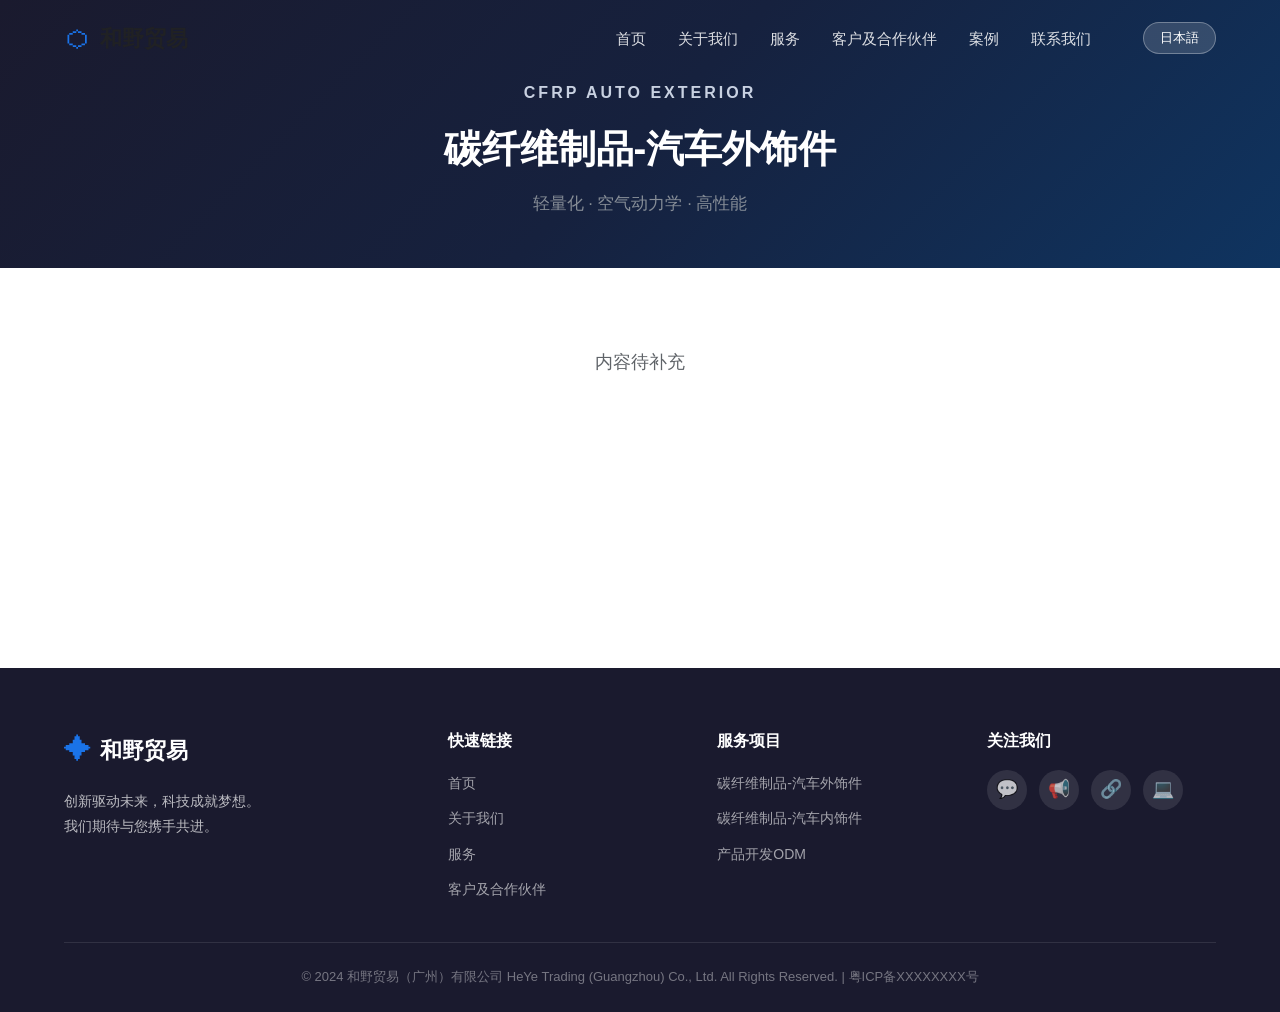
==== cfrp-auto-exterior.html @ 0e4d3dc2 "初始化HYT网站" ====
<!DOCTYPE html>
<html lang="zh-CN">
<head>
    <meta charset="UTF-8">
    <meta name="viewport" content="width=device-width, initial-scale=1.0">
    <title data-i18n="site.title">和野贸易（广州）有限公司 - 基于复合材料的产品轻量化方案提供商</title>
    <link rel="stylesheet" href="css/style.css">
    <link rel="icon" href="favicon.ico" type="image/x-icon">
</head>
<body>
    <!-- 导航栏 -->
    <header class="header" id="header">
        <div class="container">
            <a href="index.html" class="logo">
                <span class="logo-icon">⬡</span>
                <span class="logo-text">和野贸易</span>
            </a>
            <nav class="nav">
                <ul class="nav-list">
                    <li><a href="index.html" class="nav-link" data-i18n="nav.home">首页</a></li>
                    <li><a href="index.html#about" class="nav-link" data-i18n="nav.about">关于我们</a></li>
                    <li><a href="index.html#services" class="nav-link active" data-i18n="nav.services">服务</a></li>
                    <li><a href="index.html#team" class="nav-link" data-i18n="nav.team">客户及合作伙伴</a></li>
                    <li><a href="index.html#cases" class="nav-link" data-i18n="nav.cases">案例</a></li>
                    <li><a href="index.html#contact" class="nav-link" data-i18n="nav.contact">联系我们</a></li>
                </ul>
                <div class="menu-toggle" id="menuToggle">
                    <span></span><span></span><span></span>
                </div>
            </nav>
        </div>
    </header>

    <!-- 页面标题 -->
    <section class="page-hero" style="background: linear-gradient(135deg, #1a1a2e 0%, #16213e 50%, #0f3460 100%); padding: 80px 0 50px; text-align: center; color: #fff;">
        <div class="container">
            <p class="section-tag" style="color: var(--primary-light);">CFRP AUTO EXTERIOR</p>
            <h1 style="font-size: 2.4rem; font-weight: 700;" data-i18n="exterior.title">碳纤维制品-汽车外饰件</h1>
            <p style="font-size: 1.05rem; color: #9aa0a6; margin-top: 12px;" data-i18n="exterior.subtitle">轻量化 · 空气动力学 · 高性能</p>
        </div>
    </section>

    <!-- 内容区域（空白占位） -->
    <section class="section" style="padding: 80px 0; min-height: 400px;">
        <div class="container" style="text-align: center;">
            <p style="color: var(--text-secondary); font-size: 1.1rem;" data-i18n="exterior.placeholder">内容待补充</p>
        </div>
    </section>

    <!-- 页脚 -->
    <footer class="footer">
        <div class="container">
            <div class="footer-grid">
                <div class="footer-brand">
                    <a href="index.html" class="logo">
                        <span class="logo-icon">✦</span>
                        <span class="logo-text">和野贸易</span>
                    </a>
                    <p data-i18n="footer.brand">创新驱动未来，科技成就梦想。<br>我们期待与您携手共进。</p>
                </div>
                <div class="footer-links">
                    <h4 data-i18n="footer.quick">快速链接</h4>
                    <ul>
                        <li><a href="index.html" data-i18n="nav.home">首页</a></li>
                        <li><a href="index.html#about" data-i18n="nav.about">关于我们</a></li>
                        <li><a href="index.html#services" data-i18n="nav.services">服务</a></li>
                        <li><a href="index.html#team" data-i18n="nav.team">客户及合作伙伴</a></li>
                    </ul>
                </div>
                <div class="footer-links">
                    <h4 data-i18n="footer.service">服务项目</h4>
                    <ul>
                        <li><a href="cfrp-products.html" data-i18n="services.card1.title">碳纤维制品-汽车外饰件</a></li>
                        <li><a href="cfrp-auto-interior.html" data-i18n="services.card2.title">碳纤维制品-汽车内饰件</a></li>
                        <li><a href="cfrp-odm.html" data-i18n="services.card3.title">产品开发ODM</a></li>
                    </ul>
                </div>
                <div class="footer-social">
                    <h4 data-i18n="footer.follow">关注我们</h4>
                    <div class="social-icons">
                        <a href="#" class="social-icon" title="微信">💬</a>
                        <a href="#" class="social-icon" title="微博">📢</a>
                        <a href="#" class="social-icon" title="LinkedIn">🔗</a>
                        <a href="#" class="social-icon" title="GitHub">💻</a>
                    </div>
                </div>
            </div>
            <div class="footer-bottom">
                <p data-i18n="footer.copy">&copy; 2024 和野贸易（广州）有限公司 HeYe Trading (Guangzhou) Co., Ltd. All Rights Reserved. | 粤ICP备XXXXXXXX号</p>
            </div>
        </div>
    </footer>

    <script src="js/script.js"></script>
    <script src="js/lang.js"></script>
</body>
</html>
---- css/style.css ----
/* ==================== 基础样式 ==================== */
*,
*::before,
*::after {
    margin: 0;
    padding: 0;
    box-sizing: border-box;
}

:root {
    --primary: #1a73e8;
    --primary-dark: #1557b0;
    --primary-light: #e8f0fe;
    --secondary: #34a853;
    --accent: #fbbc04;
    --danger: #ea4335;
    --text: #202124;
    --text-secondary: #5f6368;
    --text-light: #9aa0a6;
    --bg: #ffffff;
    --bg-alt: #f8f9fa;
    --bg-dark: #1a1a2e;
    --border: #e0e0e0;
    --shadow: 0 2px 12px rgba(0, 0, 0, 0.08);
    --shadow-lg: 0 8px 30px rgba(0, 0, 0, 0.12);
    --radius: 12px;
    --radius-sm: 8px;
    --transition: 0.3s cubic-bezier(0.4, 0, 0.2, 1);
    --max-width: 1200px;
}

html {
    scroll-behavior: smooth;
    font-size: 16px;
}

body {
    font-family: -apple-system, BlinkMacSystemFont, 'Segoe UI', 'PingFang SC', 'Hiragino Sans GB',
        'Microsoft YaHei', 'Helvetica Neue', Helvetica, Arial, sans-serif;
    color: var(--text);
    background: var(--bg);
    line-height: 1.6;
    overflow-x: hidden;
}

.container {
    max-width: var(--max-width);
    margin: 0 auto;
    padding: 0 24px;
}

a {
    text-decoration: none;
    color: inherit;
}

ul {
    list-style: none;
}

img {
    max-width: 100%;
    height: auto;
}

/* ==================== 导航栏 ==================== */
.header {
    position: fixed;
    top: 0;
    left: 0;
    right: 0;
    z-index: 1000;
    padding: 16px 0;
    transition: var(--transition);
    background: transparent;
}

.header.scrolled {
    background: rgba(255, 255, 255, 0.95);
    backdrop-filter: blur(10px);
    box-shadow: var(--shadow);
    padding: 10px 0;
}

.header .container {
    display: flex;
    justify-content: space-between;
    align-items: center;
}

.logo {
    display: flex;
    align-items: center;
    gap: 8px;
    cursor: pointer;
}

.logo-icon {
    font-size: 28px;
    color: var(--primary);
    animation: pulse 2s ease-in-out infinite;
}

@keyframes pulse {
    0%, 100% { transform: scale(1); }
    50% { transform: scale(1.1); }
}

.logo-text {
    font-size: 22px;
    font-weight: 700;
    color: var(--text);
}

.header.scrolled .logo-text {
    color: var(--text);
}

.nav-list {
    display: flex;
    gap: 32px;
    align-items: center;
}

.nav-link {
    font-size: 15px;
    font-weight: 500;
    color: rgba(255, 255, 255, 0.85);
    transition: var(--transition);
    position: relative;
}

.header.scrolled .nav-link {
    color: var(--text-secondary);
}

.nav-link::after {
    content: '';
    position: absolute;
    bottom: -4px;
    left: 0;
    width: 0;
    height: 2px;
    background: var(--primary);
    transition: var(--transition);
    border-radius: 2px;
}

.nav-link:hover,
.nav-link.active {
    color: var(--primary);
}

.header.scrolled .nav-link:hover,
.header.scrolled .nav-link.active {
    color: var(--primary);
}

.nav-link:hover::after,
.nav-link.active::after {
    width: 100%;
}

.menu-toggle {
    display: none;
    flex-direction: column;
    gap: 5px;
    cursor: pointer;
    padding: 5px;
}

.menu-toggle span {
    width: 24px;
    height: 2px;
    background: var(--text);
    transition: var(--transition);
    border-radius: 2px;
}

.menu-toggle.active span:nth-child(1) {
    transform: rotate(45deg) translate(5px, 5px);
}

.menu-toggle.active span:nth-child(2) {
    opacity: 0;
}

.menu-toggle.active span:nth-child(3) {
    transform: rotate(-45deg) translate(5px, -5px);
}

/* ==================== 首页横幅 ==================== */
.hero {
    position: relative;
    min-height: 100vh;
    display: flex;
    align-items: center;
    justify-content: center;
    text-align: center;
    overflow: hidden;
    background: linear-gradient(135deg, #1a1a2e 0%, #16213e 40%, #0f3460 100%);
}

.hero-bg {
    position: absolute;
    inset: 0;
    overflow: hidden;
}

.particles {
    position: absolute;
    inset: 0;
}

.particle {
    position: absolute;
    background: rgba(255, 255, 255, 0.08);
    border-radius: 50%;
    animation: floatUp linear infinite;
}

@keyframes floatUp {
    0% {
        transform: translateY(100vh) scale(0);
        opacity: 0;
    }
    10% {
        opacity: 1;
    }
    90% {
        opacity: 1;
    }
    100% {
        transform: translateY(-10vh) scale(1);
        opacity: 0;
    }
}

.hero-content {
    position: relative;
    z-index: 2;
    max-width: 800px;
    padding: 0 24px;
    animation: fadeInUp 1s ease;
}

@keyframes fadeInUp {
    from {
        opacity: 0;
        transform: translateY(30px);
    }
    to {
        opacity: 1;
        transform: translateY(0);
    }
}

.hero-subtitle {
    font-size: 14px;
    letter-spacing: 4px;
    color: rgba(255, 255, 255, 0.6);
    margin-bottom: 16px;
    text-transform: uppercase;
}

.hero-title {
    font-size: clamp(40px, 8vw, 72px);
    font-weight: 800;
    color: #fff;
    line-height: 1.2;
    margin-bottom: 24px;
}

.hero-title .highlight {
    background: linear-gradient(135deg, var(--primary), #64b5f6);
    -webkit-background-clip: text;
    -webkit-text-fill-color: transparent;
    background-clip: text;
}

.hero-desc {
    font-size: 18px;
    color: rgba(255, 255, 255, 0.7);
    margin-bottom: 40px;
    line-height: 1.8;
}

.hero-buttons {
    display: flex;
    gap: 16px;
    justify-content: center;
    flex-wrap: wrap;
}

.btn {
    display: inline-flex;
    align-items: center;
    justify-content: center;
    padding: 14px 32px;
    font-size: 15px;
    font-weight: 600;
    border-radius: 50px;
    transition: var(--transition);
    cursor: pointer;
    border: none;
    white-space: nowrap;
}

.btn-primary {
    background: var(--primary);
    color: #fff;
    box-shadow: 0 4px 15px rgba(26, 115, 232, 0.4);
}

.btn-primary:hover {
    background: var(--primary-dark);
    transform: translateY(-2px);
    box-shadow: 0 6px 20px rgba(26, 115, 232, 0.5);
}

.btn-outline {
    background: transparent;
    color: #fff;
    border: 2px solid rgba(255, 255, 255, 0.3);
}

.btn-outline:hover {
    background: rgba(255, 255, 255, 0.1);
    border-color: #fff;
    transform: translateY(-2px);
}

.btn-full {
    width: 100%;
}

.scroll-indicator {
    position: absolute;
    bottom: 40px;
    left: 50%;
    transform: translateX(-50%);
    z-index: 2;
    animation: bounce 2s ease-in-out infinite;
}

.scroll-indicator span {
    display: block;
    width: 24px;
    height: 24px;
    border-right: 2px solid rgba(255, 255, 255, 0.5);
    border-bottom: 2px solid rgba(255, 255, 255, 0.5);
    transform: rotate(45deg);
}

@keyframes bounce {
    0%, 100% { transform: translateX(-50%) translateY(0); }
    50% { transform: translateX(-50%) translateY(10px); }
}

/* ==================== 通用区块 ==================== */
.section {
    padding: 100px 0;
}

.section-header {
    text-align: center;
    margin-bottom: 64px;
}

.section-tag {
    font-size: 13px;
    font-weight: 600;
    letter-spacing: 3px;
    color: var(--primary);
    margin-bottom: 12px;
    text-transform: uppercase;
}

.section-title {
    font-size: clamp(28px, 4vw, 40px);
    font-weight: 700;
    color: var(--text);
    margin-bottom: 12px;
}

.section-desc {
    font-size: 17px;
    color: var(--text-secondary);
    max-width: 600px;
    margin: 0 auto;
}

/* ==================== 关于我们 ==================== */
.about {
    background: var(--bg);
}

.about-grid {
    display: grid;
    grid-template-columns: 1fr 1fr;
    gap: 64px;
    align-items: center;
}

.about-image .image-wrapper {
    border-radius: var(--radius);
    overflow: hidden;
    box-shadow: var(--shadow-lg);
}

.placeholder-img svg {
    width: 100%;
    height: auto;
    display: block;
}

.about-content h3 {
    font-size: 28px;
    font-weight: 700;
    margin-bottom: 20px;
    color: var(--text);
}

.about-content p {
    font-size: 16px;
    color: var(--text-secondary);
    line-height: 1.8;
    margin-bottom: 32px;
}

.about-grid-single {
    grid-template-columns: 1fr !important;
    max-width: 900px;
    margin: 0 auto;
}

.about-content-full {
    text-align: center;
}

.about-content-full h3 {
    text-align: center;
}

.about-content-full p {
    text-align: left;
}

.about-industries {
    display: grid;
    grid-template-columns: repeat(4, 1fr);
    gap: 20px;
    margin-top: 40px;
}

.industry-item {
    aspect-ratio: 1 / 1;
    border-radius: var(--radius);
    overflow: hidden;
    transition: var(--transition);
    box-shadow: var(--shadow);
    border: 2px solid transparent;
}

.industry-item:hover {
    transform: translateY(-4px);
    box-shadow: var(--shadow-lg);
    border-color: var(--primary);
}

.industry-item img {
    width: 100%;
    height: 100%;
    object-fit: cover;
    display: block;
    transition: var(--transition);
}

.industry-item:hover img {
    transform: scale(1.05);
}

/* ==================== 服务 ==================== */
.services {
    background: var(--bg-alt);
}

.services-grid {
    display: grid;
    grid-template-columns: repeat(3, 1fr);
    gap: 24px;
}

.services-grid-3col {
    grid-template-columns: repeat(3, 1fr);
}

.service-card {
    background: var(--bg);
    border-radius: var(--radius);
    box-shadow: var(--shadow);
    transition: var(--transition);
    border: 1px solid transparent;
    display: flex;
    align-items: stretch;
}

.service-card:hover {
    transform: translateY(-8px);
    box-shadow: var(--shadow-lg);
    border-color: var(--primary-light);
}

.service-card-link {
    display: flex;
    flex-direction: column;
    align-items: center;
    text-align: center;
    padding: 36px 28px;
    text-decoration: none;
    color: inherit;
    width: 100%;
    min-height: 100%;
}

.service-icon {
    font-size: 40px;
    margin-bottom: 20px;
    display: flex;
    align-items: center;
    justify-content: center;
    width: 80px;
    height: 80px;
    background: var(--primary-light);
    border-radius: 50%;
}

.service-card h3 {
    font-size: 20px;
    font-weight: 700;
    margin-bottom: 12px;
    color: var(--text);
}

.service-card p {
    font-size: 15px;
    color: var(--text-secondary);
    line-height: 1.7;
}

/* ==================== 团队 ==================== */
.team {
    background: var(--bg);
}

.partners-grid {
    display: grid;
    grid-template-columns: repeat(3, 1fr);
    gap: 32px 40px;
}

.partner-logo {
    display: flex;
    align-items: center;
    justify-content: center;
    padding: 28px 20px;
    background: var(--bg);
    border-radius: var(--radius);
    box-shadow: var(--shadow);
    transition: var(--transition);
    border: 1px solid transparent;
    min-height: 100px;
}

.partner-logo:hover {
    transform: translateY(-4px) scale(1.03);
    box-shadow: var(--shadow-lg);
    border-color: var(--primary-light);
}

.partner-logo img {
    max-width: 160px;
    max-height: 70px;
    width: auto;
    height: auto;
    object-fit: contain;
    filter: grayscale(0%);
    opacity: 0.85;
    transition: var(--transition);
}

.partner-logo:hover img {
    opacity: 1;
    filter: grayscale(0%);
}

/* ==================== 案例 ==================== */
.cases {
    background: var(--bg-alt);
}

.cases-grid {
    display: grid;
    grid-template-columns: repeat(3, 1fr);
    gap: 24px;
}

.case-card {
    background: var(--bg);
    border-radius: var(--radius);
    overflow: hidden;
    box-shadow: var(--shadow);
    transition: var(--transition);
}

.case-card:hover {
    transform: translateY(-6px);
    box-shadow: var(--shadow-lg);
}

.case-image svg {
    width: 100%;
    height: auto;
    display: block;
}

.case-info {
    padding: 24px;
}

.case-tag {
    display: inline-block;
    padding: 4px 12px;
    background: var(--primary-light);
    color: var(--primary);
    font-size: 12px;
    font-weight: 600;
    border-radius: 20px;
    margin-bottom: 12px;
}

.case-info h3 {
    font-size: 18px;
    font-weight: 700;
    margin-bottom: 8px;
}

.case-info p {
    font-size: 14px;
    color: var(--text-secondary);
    line-height: 1.6;
}

/* ==================== 联系我们 ==================== */
.contact {
    background: var(--bg);
}

.contact-grid {
    display: grid;
    grid-template-columns: 1fr 1.2fr;
    gap: 48px;
    align-items: start;
}

.contact-info {
    display: flex;
    flex-direction: column;
    gap: 24px;
}

.contact-item {
    display: flex;
    gap: 16px;
    align-items: flex-start;
}

.contact-icon {
    font-size: 24px;
    flex-shrink: 0;
    width: 48px;
    height: 48px;
    display: flex;
    align-items: center;
    justify-content: center;
    background: var(--primary-light);
    border-radius: var(--radius-sm);
}

.contact-item h4 {
    font-size: 16px;
    font-weight: 600;
    margin-bottom: 4px;
}

.contact-item p {
    font-size: 14px;
    color: var(--text-secondary);
}

.contact-form {
    background: var(--bg);
    padding: 36px;
    border-radius: var(--radius);
    box-shadow: var(--shadow-lg);
    border: 1px solid var(--border);
}

.form-row {
    display: grid;
    grid-template-columns: 1fr 1fr;
    gap: 16px;
}

.form-group {
    margin-bottom: 20px;
}

.form-group label {
    display: block;
    font-size: 14px;
    font-weight: 600;
    margin-bottom: 8px;
    color: var(--text);
}

.form-group input,
.form-group textarea {
    width: 100%;
    padding: 12px 16px;
    font-size: 15px;
    border: 1px solid var(--border);
    border-radius: var(--radius-sm);
    transition: var(--transition);
    background: var(--bg-alt);
    font-family: inherit;
    outline: none;
}

.form-group input:focus,
.form-group textarea:focus {
    border-color: var(--primary);
    box-shadow: 0 0 0 3px var(--primary-light);
    background: var(--bg);
}

.form-group textarea {
    resize: vertical;
}

/* ==================== 页脚 ==================== */
.footer {
    background: var(--bg-dark);
    color: rgba(255, 255, 255, 0.7);
    padding: 60px 0 0;
}

.footer-grid {
    display: grid;
    grid-template-columns: 1.5fr 1fr 1fr 1fr;
    gap: 40px;
    padding-bottom: 40px;
    border-bottom: 1px solid rgba(255, 255, 255, 0.1);
}

.footer-brand .logo-text {
    color: #fff;
}

.footer-brand p {
    margin-top: 16px;
    font-size: 14px;
    line-height: 1.8;
}

.footer-links h4,
.footer-social h4 {
    color: #fff;
    font-size: 16px;
    font-weight: 600;
    margin-bottom: 16px;
}

.footer-links ul {
    display: flex;
    flex-direction: column;
    gap: 10px;
}

.footer-links a {
    font-size: 14px;
    color: rgba(255, 255, 255, 0.6);
    transition: var(--transition);
}

.footer-links a:hover {
    color: #fff;
}

.social-icons {
    display: flex;
    gap: 12px;
}

.social-icon {
    width: 40px;
    height: 40px;
    display: flex;
    align-items: center;
    justify-content: center;
    background: rgba(255, 255, 255, 0.1);
    border-radius: 50%;
    font-size: 18px;
    transition: var(--transition);
}

.social-icon:hover {
    background: var(--primary);
    transform: translateY(-2px);
}

.footer-bottom {
    padding: 24px 0;
    text-align: center;
    font-size: 13px;
    color: rgba(255, 255, 255, 0.4);
}

/* ==================== ODM页面 ==================== */
.page-hero {
    background: linear-gradient(135deg, var(--primary-dark), var(--primary));
    color: #fff;
    padding: 80px 0 50px;
    text-align: center;
}

.page-hero h1 {
    font-size: 36px;
    font-weight: 700;
    margin-bottom: 12px;
}

.page-hero p {
    font-size: 16px;
    opacity: 0.85;
}

.page-content.section {
    padding: 60px 0;
}

.odm-section {
    margin-bottom: 60px;
}

.odm-section:last-child {
    margin-bottom: 0;
}

.odm-section h2 {
    font-size: 24px;
    font-weight: 700;
    color: var(--text);
    margin-bottom: 24px;
    padding-bottom: 12px;
    border-bottom: 3px solid var(--primary);
    display: inline-block;
}

.odm-image-placeholder {
    width: 100%;
    min-height: 300px;
    background: var(--bg-alt);
    border: 2px dashed var(--border);
    border-radius: var(--radius);
    display: flex;
    align-items: center;
    justify-content: center;
}

.odm-image-placeholder img {
    width: 100%;
    height: auto;
    display: block;
    border-radius: var(--radius);
}

/* ==================== 响应式 ==================== */
@media (max-width: 1024px) {
    .services-grid {
        grid-template-columns: repeat(2, 1fr);
    }
    .team-grid {
        grid-template-columns: repeat(2, 1fr);
    }
    .footer-grid {
        grid-template-columns: repeat(2, 1fr);
    }
}

@media (max-width: 768px) {
    .menu-toggle {
        display: flex;
    }

    .nav-list {
        position: fixed;
        top: 0;
        right: -100%;
        width: 280px;
        height: 100vh;
        background: var(--bg);
        flex-direction: column;
        padding: 80px 40px;
        gap: 24px;
        box-shadow: var(--shadow-lg);
        transition: var(--transition);
        z-index: 999;
    }

    .nav-list.active {
        right: 0;
    }

    .nav-link {
        color: var(--text) !important;
        font-size: 18px;
    }

    .about-grid {
        grid-template-columns: 1fr;
        gap: 40px;
    }

    .about-industries {
        grid-template-columns: repeat(2, 1fr);
        gap: 20px;
    }

    .services-grid {
        grid-template-columns: 1fr;
    }

    .partners-grid {
        grid-template-columns: repeat(3, 1fr);
        gap: 20px;
    }

    .cases-grid {
        grid-template-columns: 1fr;
    }

    .contact-grid {
        grid-template-columns: 1fr;
    }

    .footer-grid {
        grid-template-columns: 1fr;
    }

    .hero-title {
        font-size: 36px;
    }

    .section {
        padding: 60px 0;
    }
}

@media (max-width: 480px) {
    .hero-buttons {
        flex-direction: column;
        align-items: center;
    }

    .form-row {
        grid-template-columns: 1fr;
    }

    .about-industries {
        grid-template-columns: repeat(2, 1fr);
    }

    .partners-grid {
        grid-template-columns: repeat(3, 1fr);
        gap: 16px;
    }

    .partner-logo img {
        max-width: 120px;
        max-height: 50px;
    }
}

/* ==================== 动画类 ==================== */
.reveal {
    opacity: 0;
    transform: translateY(30px);
    transition: opacity 0.6s ease, transform 0.6s ease;
}

.reveal.visible {
    opacity: 1;
    transform: translateY(0);
}

/* Toast消息 */
.toast {
    position: fixed;
    top: 20px;
    right: 20px;
    padding: 14px 24px;
    background: var(--secondary);
    color: #fff;
    border-radius: var(--radius-sm);
    font-weight: 500;
    z-index: 9999;
    animation: slideInRight 0.3s ease;
    box-shadow: var(--shadow-lg);
}

.toast.error {
    background: var(--danger);
}

@keyframes slideInRight {
    from {
        opacity: 0;
        transform: translateX(100px);
    }
    to {
        opacity: 1;
        transform: translateX(0);
    }
}
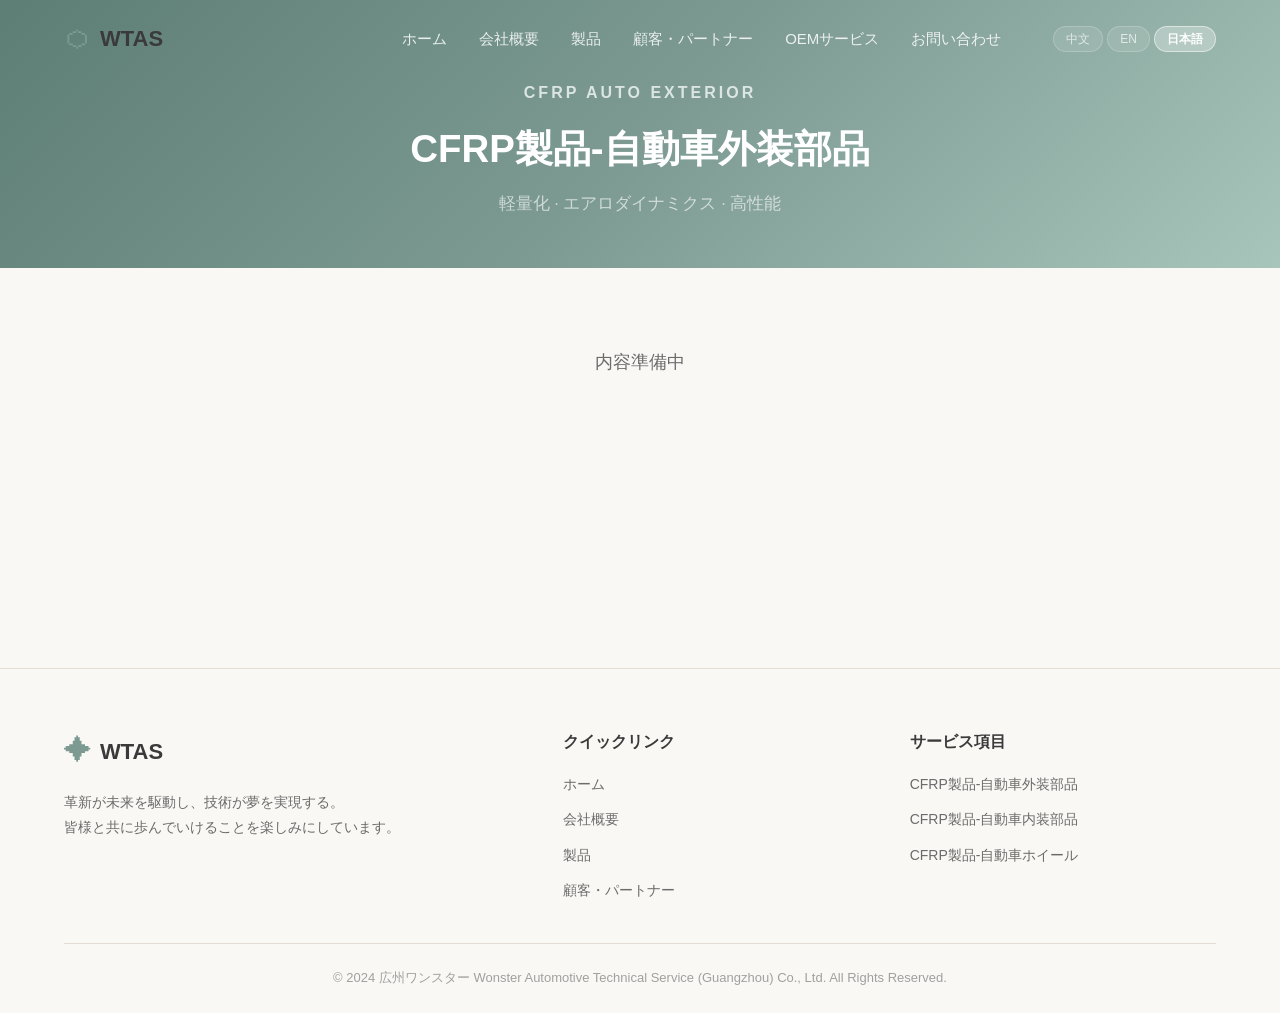
==== commit 3a7e477d: "Add Google Analytics tracking code (G-E4CL0PGW80)" ====
--- a/cfrp-auto-exterior.html
+++ b/cfrp-auto-exterior.html
@@ -1,11 +1,20 @@
-<!DOCTYPE html>
+﻿<!DOCTYPE html>
 <html lang="zh-CN">
 <head>
     <meta charset="UTF-8">
     <meta name="viewport" content="width=device-width, initial-scale=1.0">
-    <title data-i18n="site.title">和野贸易（广州）有限公司 - 基于复合材料的产品轻量化方案提供商</title>
+    <title data-i18n="site.title">广州旺斯特汽车技术服务有限公司 - 基于复合材料的产品轻量化方案提供商</title>
     <link rel="stylesheet" href="css/style.css">
     <link rel="icon" href="favicon.ico" type="image/x-icon">
+    <!-- Google tag (gtag.js) -->
+    <script async src="https://www.googletagmanager.com/gtag/js?id=G-E4CL0PGW80"></script>
+    <script>
+      window.dataLayer = window.dataLayer || [];
+      function gtag(){dataLayer.push(arguments);}
+      gtag('js', new Date());
+
+      gtag('config', 'G-E4CL0PGW80');
+    </script>
 </head>
 <body>
     <!-- 导航栏 -->
@@ -13,15 +22,15 @@
         <div class="container">
             <a href="index.html" class="logo">
                 <span class="logo-icon">⬡</span>
-                <span class="logo-text">和野贸易</span>
+                <span class="logo-text">WTAS</span>
             </a>
             <nav class="nav">
                 <ul class="nav-list">
                     <li><a href="index.html" class="nav-link" data-i18n="nav.home">首页</a></li>
                     <li><a href="index.html#about" class="nav-link" data-i18n="nav.about">关于我们</a></li>
-                    <li><a href="index.html#services" class="nav-link active" data-i18n="nav.services">服务</a></li>
+                    <li><a href="index.html#services" class="nav-link active" data-i18n="nav.services">产品</a></li>
                     <li><a href="index.html#team" class="nav-link" data-i18n="nav.team">客户及合作伙伴</a></li>
-                    <li><a href="index.html#cases" class="nav-link" data-i18n="nav.cases">案例</a></li>
+                    <li><a href="cfrp-oem.html" class="nav-link" data-i18n="nav.cases">ODM服务</a></li>
                     <li><a href="index.html#contact" class="nav-link" data-i18n="nav.contact">联系我们</a></li>
                 </ul>
                 <div class="menu-toggle" id="menuToggle">
@@ -32,11 +41,11 @@
     </header>
 
     <!-- 页面标题 -->
-    <section class="page-hero" style="background: linear-gradient(135deg, #1a1a2e 0%, #16213e 50%, #0f3460 100%); padding: 80px 0 50px; text-align: center; color: #fff;">
+    <section class="page-hero" style="background: linear-gradient(135deg, #5d7e75 0%, #7c9a92 50%, #a8c5bb 100%); padding: 80px 0 50px; text-align: center; color: #fff;">
         <div class="container">
             <p class="section-tag" style="color: var(--primary-light);">CFRP AUTO EXTERIOR</p>
             <h1 style="font-size: 2.4rem; font-weight: 700;" data-i18n="exterior.title">碳纤维制品-汽车外饰件</h1>
-            <p style="font-size: 1.05rem; color: #9aa0a6; margin-top: 12px;" data-i18n="exterior.subtitle">轻量化 · 空气动力学 · 高性能</p>
+            <p style="font-size: 1.05rem; color: rgba(255,255,255,0.75); margin-top: 12px;" data-i18n="exterior.subtitle">轻量化 · 空气动力学 · 高性能</p>
         </div>
     </section>
 
@@ -54,7 +63,7 @@
                 <div class="footer-brand">
                     <a href="index.html" class="logo">
                         <span class="logo-icon">✦</span>
-                        <span class="logo-text">和野贸易</span>
+                        <span class="logo-text">WTAS</span>
                     </a>
                     <p data-i18n="footer.brand">创新驱动未来，科技成就梦想。<br>我们期待与您携手共进。</p>
                 </div>
@@ -63,35 +72,27 @@
                     <ul>
                         <li><a href="index.html" data-i18n="nav.home">首页</a></li>
                         <li><a href="index.html#about" data-i18n="nav.about">关于我们</a></li>
-                        <li><a href="index.html#services" data-i18n="nav.services">服务</a></li>
+                        <li><a href="index.html#services" data-i18n="nav.services">产品</a></li>
                         <li><a href="index.html#team" data-i18n="nav.team">客户及合作伙伴</a></li>
                     </ul>
                 </div>
                 <div class="footer-links">
-                    <h4 data-i18n="footer.service">服务项目</h4>
+                    <h4 data-i18n="footer.service">产品</h4>
                     <ul>
                         <li><a href="cfrp-products.html" data-i18n="services.card1.title">碳纤维制品-汽车外饰件</a></li>
                         <li><a href="cfrp-auto-interior.html" data-i18n="services.card2.title">碳纤维制品-汽车内饰件</a></li>
-                        <li><a href="cfrp-odm.html" data-i18n="services.card3.title">产品开发ODM</a></li>
+                        <li><a href="cfrp-auto-wheel.html" data-i18n="services.card4.title">碳纤维制品-汽车轮毂</a></li>
                     </ul>
                 </div>
-                <div class="footer-social">
-                    <h4 data-i18n="footer.follow">关注我们</h4>
-                    <div class="social-icons">
-                        <a href="#" class="social-icon" title="微信">💬</a>
-                        <a href="#" class="social-icon" title="微博">📢</a>
-                        <a href="#" class="social-icon" title="LinkedIn">🔗</a>
-                        <a href="#" class="social-icon" title="GitHub">💻</a>
-                    </div>
-                </div>
+
             </div>
             <div class="footer-bottom">
-                <p data-i18n="footer.copy">&copy; 2024 和野贸易（广州）有限公司 HeYe Trading (Guangzhou) Co., Ltd. All Rights Reserved. | 粤ICP备XXXXXXXX号</p>
+                <p data-i18n="footer.copy">&copy; 2024 广州旺斯特汽车技术服务有限公司 Wtas Automotive Technical Service (Guangzhou) Co., Ltd. All Rights Reserved.</p>
             </div>
         </div>
     </footer>
 
     <script src="js/script.js"></script>
-    <script src="js/lang.js"></script>
+    <script src="js/lang.js?v=10"></script>
 </body>
 </html>
--- a/css/style.css
+++ b/css/style.css
@@ -8,21 +8,21 @@
 }
 
 :root {
-    --primary: #1a73e8;
-    --primary-dark: #1557b0;
-    --primary-light: #e8f0fe;
-    --secondary: #34a853;
-    --accent: #fbbc04;
-    --danger: #ea4335;
-    --text: #202124;
-    --text-secondary: #5f6368;
-    --text-light: #9aa0a6;
-    --bg: #ffffff;
-    --bg-alt: #f8f9fa;
-    --bg-dark: #1a1a2e;
-    --border: #e0e0e0;
-    --shadow: 0 2px 12px rgba(0, 0, 0, 0.08);
-    --shadow-lg: 0 8px 30px rgba(0, 0, 0, 0.12);
+    --primary: #7c9a92;
+    --primary-dark: #5d7e75;
+    --primary-light: #edf3f1;
+    --secondary: #c4a35a;
+    --accent: #d4a853;
+    --danger: #c0706b;
+    --text: #3a3a3a;
+    --text-secondary: #6b6b6b;
+    --text-light: #a0a0a0;
+    --bg: #faf8f5;
+    --bg-alt: #f2ede7;
+    --bg-dark: #3d3d3d;
+    --border: #e5ddd4;
+    --shadow: 0 2px 12px rgba(120, 100, 80, 0.07);
+    --shadow-lg: 0 8px 30px rgba(120, 100, 80, 0.10);
     --radius: 12px;
     --radius-sm: 8px;
     --transition: 0.3s cubic-bezier(0.4, 0, 0.2, 1);
@@ -76,8 +76,8 @@
 }
 
 .header.scrolled {
-    background: rgba(255, 255, 255, 0.95);
-    backdrop-filter: blur(10px);
+    background: rgba(250, 248, 245, 0.95);
+    backdrop-filter: blur(12px);
     box-shadow: var(--shadow);
     padding: 10px 0;
 }
@@ -198,7 +198,7 @@
     justify-content: center;
     text-align: center;
     overflow: hidden;
-    background: linear-gradient(135deg, #1a1a2e 0%, #16213e 40%, #0f3460 100%);
+    background: linear-gradient(135deg, #5d7e75 0%, #7c9a92 40%, #a8c5bb 70%, #d4c5a0 100%);
 }
 
 .hero-bg {
@@ -214,7 +214,7 @@
 
 .particle {
     position: absolute;
-    background: rgba(255, 255, 255, 0.08);
+    background: rgba(255, 255, 255, 0.10);
     border-radius: 50%;
     animation: floatUp linear infinite;
 }
@@ -258,7 +258,7 @@
 .hero-subtitle {
     font-size: 14px;
     letter-spacing: 4px;
-    color: rgba(255, 255, 255, 0.6);
+    color: rgba(255, 255, 255, 0.7);
     margin-bottom: 16px;
     text-transform: uppercase;
 }
@@ -272,15 +272,16 @@
 }
 
 .hero-title .highlight {
-    background: linear-gradient(135deg, var(--primary), #64b5f6);
+    background: linear-gradient(135deg, #f0e6cc, #d4a853);
     -webkit-background-clip: text;
     -webkit-text-fill-color: transparent;
     background-clip: text;
+    white-space: nowrap;
 }
 
 .hero-desc {
     font-size: 18px;
-    color: rgba(255, 255, 255, 0.7);
+    color: rgba(255, 255, 255, 0.8);
     margin-bottom: 40px;
     line-height: 1.8;
 }
@@ -309,23 +310,23 @@
 .btn-primary {
     background: var(--primary);
     color: #fff;
-    box-shadow: 0 4px 15px rgba(26, 115, 232, 0.4);
+    box-shadow: 0 4px 15px rgba(124, 154, 146, 0.35);
 }
 
 .btn-primary:hover {
     background: var(--primary-dark);
     transform: translateY(-2px);
-    box-shadow: 0 6px 20px rgba(26, 115, 232, 0.5);
+    box-shadow: 0 6px 20px rgba(124, 154, 146, 0.45);
 }
 
 .btn-outline {
     background: transparent;
     color: #fff;
-    border: 2px solid rgba(255, 255, 255, 0.3);
+    border: 2px solid rgba(255, 255, 255, 0.35);
 }
 
 .btn-outline:hover {
-    background: rgba(255, 255, 255, 0.1);
+    background: rgba(255, 255, 255, 0.12);
     border-color: #fff;
     transform: translateY(-2px);
 }
@@ -493,6 +494,12 @@
 
 .services-grid-3col {
     grid-template-columns: repeat(3, 1fr);
+}
+
+.services-grid-2col {
+    grid-template-columns: repeat(2, 1fr);
+    max-width: 800px;
+    margin: 0 auto;
 }
 
 .service-card {
@@ -657,8 +664,8 @@
 }
 
 .contact-grid {
-    display: grid;
-    grid-template-columns: 1fr 1.2fr;
+    display: flex;
+    justify-content: center;
     gap: 48px;
     align-items: start;
 }
@@ -750,21 +757,22 @@
 
 /* ==================== 页脚 ==================== */
 .footer {
-    background: var(--bg-dark);
-    color: rgba(255, 255, 255, 0.7);
+    background: var(--bg);
+    color: var(--text-secondary);
     padding: 60px 0 0;
+    border-top: 1px solid var(--border);
 }
 
 .footer-grid {
     display: grid;
-    grid-template-columns: 1.5fr 1fr 1fr 1fr;
+    grid-template-columns: 1.5fr 1fr 1fr;
     gap: 40px;
     padding-bottom: 40px;
-    border-bottom: 1px solid rgba(255, 255, 255, 0.1);
+    border-bottom: 1px solid var(--border);
 }
 
 .footer-brand .logo-text {
-    color: #fff;
+    color: var(--text);
 }
 
 .footer-brand p {
@@ -775,7 +783,7 @@
 
 .footer-links h4,
 .footer-social h4 {
-    color: #fff;
+    color: var(--text);
     font-size: 16px;
     font-weight: 600;
     margin-bottom: 16px;
@@ -789,12 +797,12 @@
 
 .footer-links a {
     font-size: 14px;
-    color: rgba(255, 255, 255, 0.6);
+    color: var(--text-secondary);
     transition: var(--transition);
 }
 
 .footer-links a:hover {
-    color: #fff;
+    color: var(--primary);
 }
 
 .social-icons {
@@ -808,14 +816,16 @@
     display: flex;
     align-items: center;
     justify-content: center;
-    background: rgba(255, 255, 255, 0.1);
+    background: var(--primary-light);
     border-radius: 50%;
     font-size: 18px;
+    color: var(--primary);
     transition: var(--transition);
 }
 
 .social-icon:hover {
     background: var(--primary);
+    color: #fff;
     transform: translateY(-2px);
 }
 
@@ -823,12 +833,12 @@
     padding: 24px 0;
     text-align: center;
     font-size: 13px;
-    color: rgba(255, 255, 255, 0.4);
+    color: var(--text-light);
 }
 
 /* ==================== ODM页面 ==================== */
 .page-hero {
-    background: linear-gradient(135deg, var(--primary-dark), var(--primary));
+    background: linear-gradient(135deg, #5d7e75, #7c9a92, #a8c5bb);
     color: #fff;
     padding: 80px 0 50px;
     text-align: center;
@@ -865,6 +875,63 @@
     padding-bottom: 12px;
     border-bottom: 3px solid var(--primary);
     display: inline-block;
+}
+
+/* ==================== 设备展示 ==================== */
+.equipment-grid {
+    display: grid;
+    grid-template-columns: repeat(2, 1fr);
+    gap: 24px;
+}
+
+.equipment-card {
+    background: var(--bg);
+    border-radius: var(--radius);
+    box-shadow: var(--shadow);
+    padding: 24px;
+    text-align: center;
+    transition: var(--transition);
+    border: 1px solid transparent;
+}
+
+.equipment-card:hover {
+    transform: translateY(-6px);
+    box-shadow: var(--shadow-lg);
+    border-color: var(--primary-light);
+}
+
+.equipment-img {
+    margin-bottom: 16px;
+    border-radius: var(--radius-sm);
+    overflow: hidden;
+    aspect-ratio: 4 / 3;
+    background: var(--bg-alt);
+}
+
+.equipment-img img {
+    width: 100%;
+    height: 100%;
+    object-fit: cover;
+    display: block;
+}
+
+.equipment-card h3 {
+    font-size: 18px;
+    font-weight: 700;
+    color: var(--text);
+    margin-bottom: 8px;
+}
+
+.equipment-card p {
+    font-size: 14px;
+    color: var(--text-secondary);
+    line-height: 1.6;
+}
+
+@media (max-width: 640px) {
+    .equipment-grid {
+        grid-template-columns: 1fr;
+    }
 }
 
 .odm-image-placeholder {
@@ -951,7 +1018,8 @@
     }
 
     .contact-grid {
-        grid-template-columns: 1fr;
+        flex-direction: column;
+        align-items: center;
     }
 
     .footer-grid {
@@ -1033,3 +1101,310 @@
         transform: translateX(0);
     }
 }
+
+/* ==================== 交互式流程图 ==================== */
+.flow-hint {
+    text-align: center;
+    font-size: 13px;
+    color: var(--text-light);
+    margin-bottom: 24px;
+    font-style: italic;
+}
+
+/* ===== 流程图1: 产品开发流程（灰圆 + 蓝箭头 + 绿箭头 + 详情白框） ===== */
+.flow1-wrap {
+    overflow-x: auto;
+    padding: 30px 0 40px;
+}
+.flow1-row {
+    display: flex;
+    align-items: flex-start;
+    min-width: max-content;
+    padding: 0 20px;
+    position: relative;
+}
+/* 每个阶段列 */
+.flow1-stage {
+    display: flex;
+    flex-direction: column;
+    align-items: center;
+    flex-shrink: 0;
+    width: 140px;
+    cursor: grab;
+    user-select: none;
+    transition: transform 0.15s;
+}
+.flow1-stage:active { cursor: grabbing; }
+.flow1-stage.dragging { opacity: 0.35; transform: scale(0.95); }
+.flow1-stage.drag-over .flow1-circle { box-shadow: 0 0 0 3px var(--secondary); }
+
+/* 灰色圆形 */
+.flow1-circle {
+    width: 110px;
+    height: 110px;
+    border-radius: 50%;
+    background: #d5d5d5;
+    color: #333;
+    display: flex;
+    align-items: center;
+    justify-content: center;
+    text-align: center;
+    font-size: 13px;
+    font-weight: 600;
+    line-height: 1.4;
+    padding: 12px;
+    transition: background 0.2s, box-shadow 0.2s;
+    position: relative;
+    z-index: 2;
+}
+.flow1-stage:hover .flow1-circle { background: #c8c8c8; }
+.flow1-stage.active .flow1-circle {
+    background: #b0b0b0;
+    box-shadow: 0 0 0 3px var(--secondary);
+}
+
+/* 蓝色右箭头（圆之间） */
+.flow1-barrow {
+    flex-shrink: 0;
+    display: flex;
+    align-items: center;
+    padding-top: 38px; /* 对齐圆形垂直中心 */
+    width: 36px;
+}
+.flow1-barrow svg { width: 28px; height: 14px; }
+
+/* 绿色下箭头 */
+.flow1-garrow {
+    display: flex;
+    justify-content: center;
+    padding: 4px 0;
+}
+.flow1-garrow svg { width: 14px; height: 24px; }
+
+/* 详情白框（始终可见） */
+.flow1-box {
+    background: #fff;
+    border: 1px solid #ddd;
+    border-radius: 6px;
+    padding: 12px 14px;
+    width: 140px;
+    margin-top: 2px;
+    box-shadow: 0 1px 4px rgba(0,0,0,0.06);
+    transition: box-shadow 0.2s, border-color 0.2s;
+}
+.flow1-stage.active .flow1-box {
+    border-color: var(--secondary);
+    box-shadow: 0 2px 10px rgba(196,163,90,0.2);
+}
+.flow1-box-item {
+    font-size: 13px;
+    color: #444;
+    line-height: 1.7;
+    padding-left: 12px;
+    position: relative;
+}
+.flow1-box-item::before {
+    content: '•';
+    position: absolute;
+    left: 0;
+    color: #888;
+}
+
+/* ===== 流程图2: 产品开发周期（彩色箭头块） ===== */
+.flow2-wrap {
+    overflow-x: auto;
+    padding: 30px 0 20px;
+    display: flex;
+    flex-direction: column;
+    align-items: center;
+}
+.flow2-row {
+    display: flex;
+    align-items: stretch;
+    min-width: max-content;
+    padding: 0 20px;
+    justify-content: center;
+}
+.flow2-step {
+    flex-shrink: 0;
+    cursor: grab;
+    user-select: none;
+    transition: transform 0.15s;
+    position: relative;
+}
+.flow2-step:active { cursor: grabbing; }
+.flow2-step.dragging { opacity: 0.35; transform: scale(0.95); }
+.flow2-step.drag-over { transform: scale(1.06); }
+
+.flow2-chev {
+    display: flex;
+    align-items: center;
+    justify-content: center;
+    padding: 20px 32px 20px 20px;
+    font-size: 15px;
+    font-weight: 600;
+    white-space: nowrap;
+    /* 箭头形状：右侧尖，左侧凹 */
+    clip-path: polygon(0 0, calc(100% - 18px) 0, 100% 50%, calc(100% - 18px) 100%, 0 100%, 18px 50%);
+    min-width: 170px;
+    transition: filter 0.2s, transform 0.2s;
+    position: relative;
+}
+.flow2-step:first-child .flow2-chev {
+    clip-path: polygon(0 0, calc(100% - 18px) 0, 100% 50%, calc(100% - 18px) 100%, 0 100%);
+    padding-left: 16px;
+}
+.flow2-step:hover .flow2-chev { filter: brightness(0.92); }
+.flow2-step.active .flow2-chev { box-shadow: inset 0 0 0 3px rgba(0,0,0,0.15); }
+
+/* 精确匹配原图配色 */
+.flow2-chev.c1 { background: #B8A0D2; color: #fff; }
+.flow2-chev.c2 { background: #E8D4C4; color: #666; }
+.flow2-chev.c3 { background: #7AC943; color: #fff; }
+.flow2-chev.c4 { background: #7B83D9; color: #fff; }
+.flow2-chev.c5 { background: #8C8C8C; color: #fff; }
+
+/* 括号 + 说明 */
+.flow2-bracket-area {
+    min-width: max-content;
+    padding: 0 20px;
+    display: flex;
+    justify-content: center;
+}
+.flow2-bracket-row {
+    display: flex;
+    margin-top: 16px;
+    padding-left: 170px; /* 跳过第一个chev */
+}
+.flow2-bracket-line {
+    width: calc((170px * 3) + (32px * 3));
+    height: 28px;
+    border-left: 2px solid #888;
+    border-right: 2px solid #888;
+    border-bottom: 2px solid #888;
+    border-radius: 0 0 6px 6px;
+    position: relative;
+}
+.flow2-bracket-line::after {
+    content: '';
+    position: absolute;
+    bottom: -8px;
+    left: 50%;
+    width: 2px;
+    height: 8px;
+    background: #888;
+    transform: translateX(-50%);
+}
+.flow2-note {
+    text-align: center;
+    margin-top: 24px;
+    font-size: 14px;
+    color: var(--text-secondary);
+    font-weight: 500;
+}
+
+/* ===== 流程图3: 工艺流程（双行 + 中间栏 + 反馈弧线） ===== */
+.flow3-wrap {
+    overflow-x: auto;
+    padding: 20px 0 40px;
+    display: flex;
+    justify-content: center;
+}
+.flow3-inner {
+    display: flex;
+    flex-direction: column;
+    align-items: center;
+    min-width: max-content;
+    padding: 0 20px;
+    position: relative;
+    width: 100%;
+    max-width: 1400px;
+}
+
+/* 行 */
+.flow3-line {
+    display: flex;
+    align-items: center;
+    justify-content: center;
+    width: 100%;
+}
+.flow3-line + .flow3-line { margin-top: 20px; }
+
+/* 节点（浅灰圆角矩形） */
+.flow3-node {
+    flex-shrink: 0;
+    background: #e8e8e8;
+    border: none;
+    border-radius: 8px;
+    padding: 20px 32px;
+    font-size: 17px;
+    font-weight: 600;
+    color: #333;
+    cursor: grab;
+    user-select: none;
+    white-space: nowrap;
+    transition: background 0.2s, box-shadow 0.2s, transform 0.15s;
+    position: relative;
+    z-index: 2;
+}
+.flow3-node:active { cursor: grabbing; }
+.flow3-node:hover { background: #ddd; }
+.flow3-node.active {
+    background: #d0d0d0;
+    box-shadow: 0 0 0 3px var(--secondary);
+}
+.flow3-node.dragging { opacity: 0.35; transform: scale(0.95); }
+.flow3-node.drag-over { box-shadow: 0 0 0 3px var(--secondary); }
+
+/* 深蓝右箭头 */
+.flow3-darrow {
+    flex-shrink: 0;
+    width: 50px;
+    display: flex;
+    align-items: center;
+    justify-content: center;
+}
+.flow3-darrow svg { width: 40px; height: 22px; }
+
+/* 中间深色栏 */
+.flow3-center {
+    background: #505050;
+    color: #fff;
+    padding: 20px 52px;
+    border-radius: 6px;
+    font-size: 19px;
+    font-weight: 700;
+    text-align: center;
+    letter-spacing: 3px;
+    margin: 16px 0;
+    max-width: 700px;
+    cursor: grab;
+    user-select: none;
+    transition: background 0.2s;
+}
+.flow3-center:hover { background: #444; }
+.flow3-center.dragging { opacity: 0.35; }
+
+/* 反馈标注 */
+.flow3-fb-label {
+    font-size: 11px;
+    color: #2a4a7a;
+    font-weight: 500;
+}
+
+/* --- 流程图响应式 --- */
+@media (max-width: 768px) {
+    .flow1-stage { width: 110px; }
+    .flow1-circle { width: 90px; height: 90px; font-size: 11px; padding: 8px; }
+    .flow1-barrow { padding-top: 30px; width: 24px; }
+    .flow1-box { width: 110px; padding: 8px 10px; }
+    .flow1-box-item { font-size: 11px; }
+
+    .flow2-chev { padding: 16px 24px 16px 14px; font-size: 13px; min-width: 130px; }
+    .flow2-step:first-child .flow2-chev { padding-left: 12px; }
+
+    .flow3-node { padding: 12px 20px; font-size: 14px; }
+    .flow3-center { padding: 16px 32px; font-size: 15px; max-width: 90vw; }
+    .flow3-darrow { width: 30px; }
+    .flow3-darrow svg { width: 24px; height: 14px; }
+}
